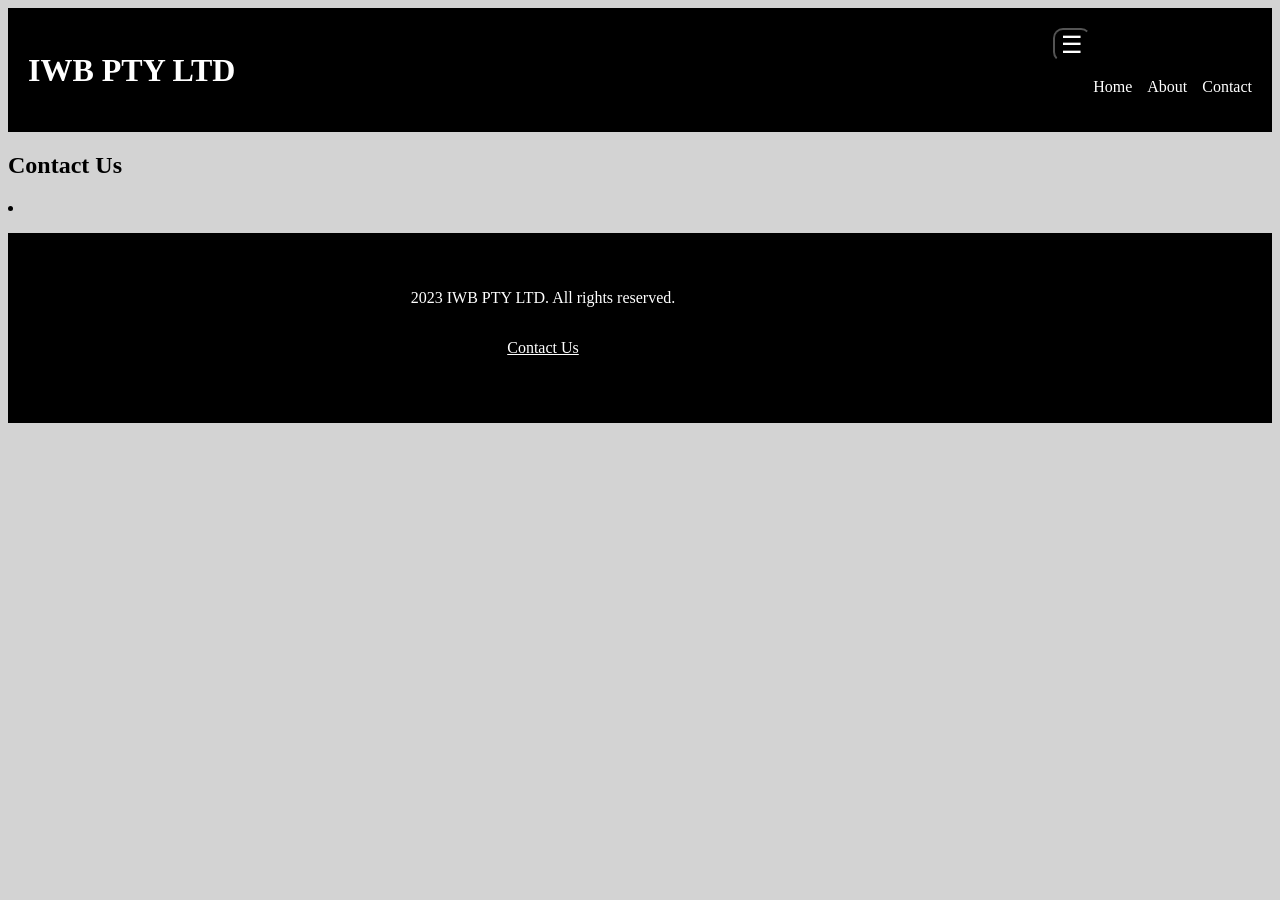
==== contact.html @ 94df1d28 "Add files via upload" ====
<!DOCTYPE html>
<html>
<head>
	<meta charset="utf-8">
	<meta name="viewport" content="width=device-width, initial-scale=1">
	<title></title>
	<link rel="stylesheet" type="text/css" href="style.css">
</head>
<body>
	<header>
  <h1>IWB PTY LTD</h1>
  <nav>
  	  <button class="menu-toggle">☰</button>
    <ul class="nav-links">
      <li><a href="index.html">Home</a></li>
      <li><a href="about.html">About</a></li>
      <li><a href="contact.html">Contact</a></li>
    </ul>
  </nav>
</header>
<p><h2>Contact Us</h2>
<form>
	<li
</form></p>

<footer>
  <div class="content">
    <p> 2023 IWB PTY LTD. All rights reserved.</p>
    <div class="myfooter">
      <p><a href="contact.html">Contact Us</a></p>
    </div>
  </div>
</footer>

<script>
  document.addEventListener("DOMContentLoaded", () => {
    const toggle = document.querySelector('.menu-toggle');
    const navLinks = document.querySelector('.nav-links');

    toggle.addEventListener('click', () => {
      navLinks.classList.toggle('show');
    });
  });
</script>
</body>
</html>
---- style.css ----
body{
  background-color: lightgray;
}
header {
  background-color: black;
  color: white;
  padding: 20px;
  display: flex;
  justify-content: space-between;
  align-items: center;
  flex-wrap: wrap;
}
nav {
position: relative;
}
.nav-links {
list-style: none;
display: flex;
gap: 15px;
}

nav a {
color: white;
text-decoration: none;
}
.menu-toggle {
display: none;
background: none;
font-size: 24px;
color: white;
}
@media (max-width: 768px){
.nav-links {
 display: none;
 flex-direction: column;
 background-color: lightgray;
 position: absolute;
 top: 60px;
 right: 0;
 width: 150px;
 padding: 10px;}
.grid {
 grid-template-columns: 2fr;
}
}

.nav-links.show {
    display: flex;
}
.menu-toggle {
  display: block;
}
}
h2{
  text-align: center;
  font-family: serif;
}
h4{
  text-align: center;
  font-style: display;
}
button{
  border-radius: 10px;
}
.left-side{
display: inline-grid;
margin-right: 430px;
max-width: 350px;
}
p{
  margin-left: 30px;
  font-family: cursive;
}
footer {
background-color: black;
color: white;
padding: 20px 0;
text-align: center;
}
.content {
  max-width: 1000px;
  padding: 20px;
}
.myfooter {
 margin: 10px;
 display: flex;
 justify-content: center;
 gap: 20px;
}
.myfooter a {
color: white;
}
.separate{
  display: grid;
  initial-letter-align: 500px;
}
.grid-container {
  display: grid;
  grid-template-columns: 1fr 1fr; /* Two equal columns */
  gap: 20px;
  padding: 20px;
}

.right-side {
  padding: 40px;
  text-align: center;
  font-size: 24px;
  border-radius: 8px;
}
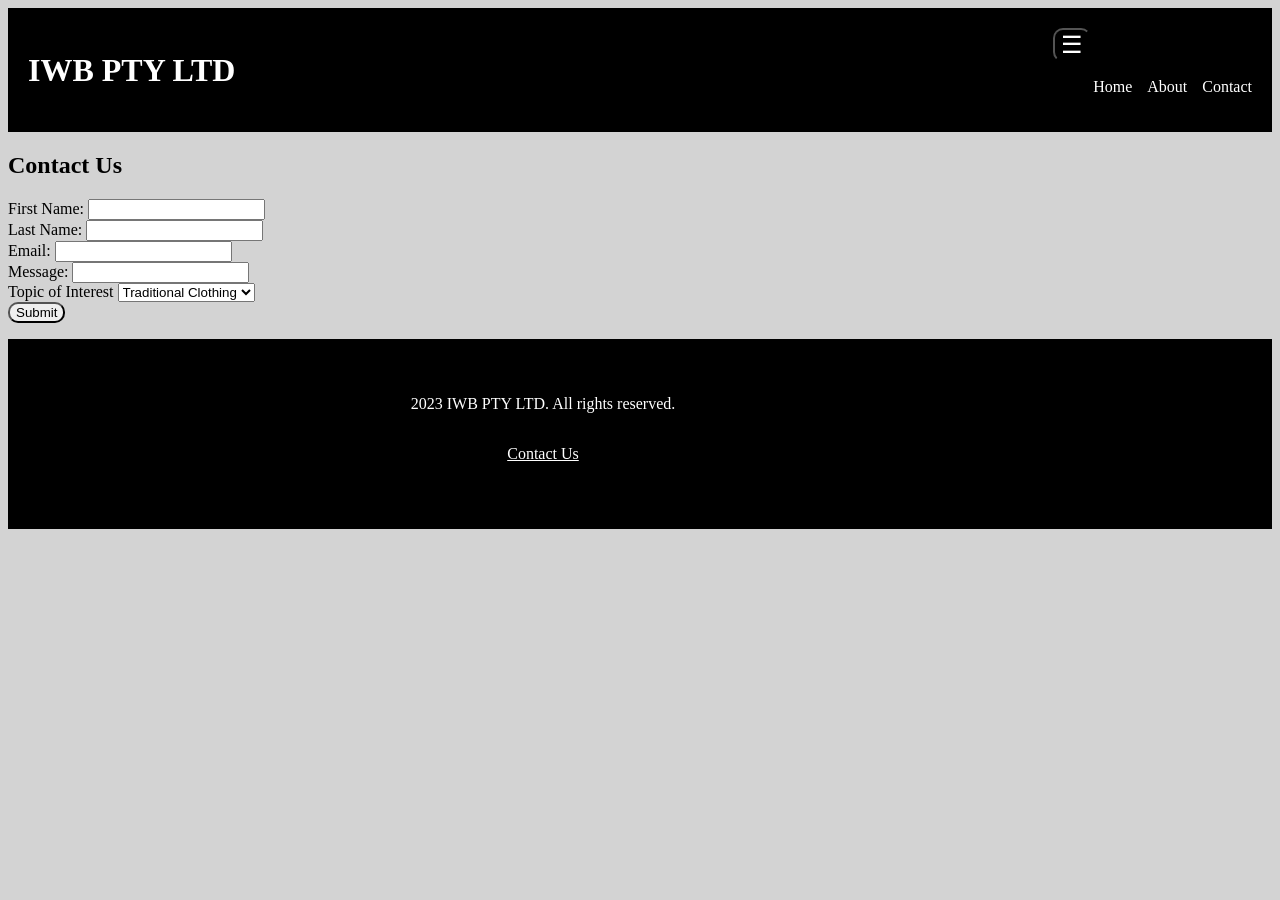
==== commit 4339a0be: "Update contact.html" ====
--- a/contact.html
+++ b/contact.html
@@ -20,8 +20,35 @@
 </header>
 <p><h2>Contact Us</h2>
 <form>
-	<li
-</form></p>
+	<div class="container2">
+		
+		<form action="#" method="post">
+			<div><label for="first name"> First Name:</label>
+			<input type="text" name="first name" id="first name" required></div>
+
+			<div><label for="last name">Last Name:</label>
+			<input type="text" name="last name" id="last name" required></div>
+
+			<div><label for="email">Email:</label>
+			<input type="email" name="email" id="email" required></div>
+			<div>
+				<label for="message">Message:</label>
+				<input type="message" name="message" id="message">
+			</div>
+
+			<div><label for="Topic of interest">Topic of Interest</label>
+			<select id="Topic" name="Topic" required>
+				<option value="Traditional Clothing">Traditional Clothing</option>
+				<option value="Music and Dance">Music and Dance</option>
+				<option value="Crafts and Art">Crafts and Art</option>
+			</select>
+		</div>
+
+		<button type="submit">Submit</button>
+
+		</form>
+	</div>
+</p>
 
 <footer>
   <div class="content">
@@ -43,4 +70,5 @@
   });
 </script>
 </body>
-</html>+
+</html>
